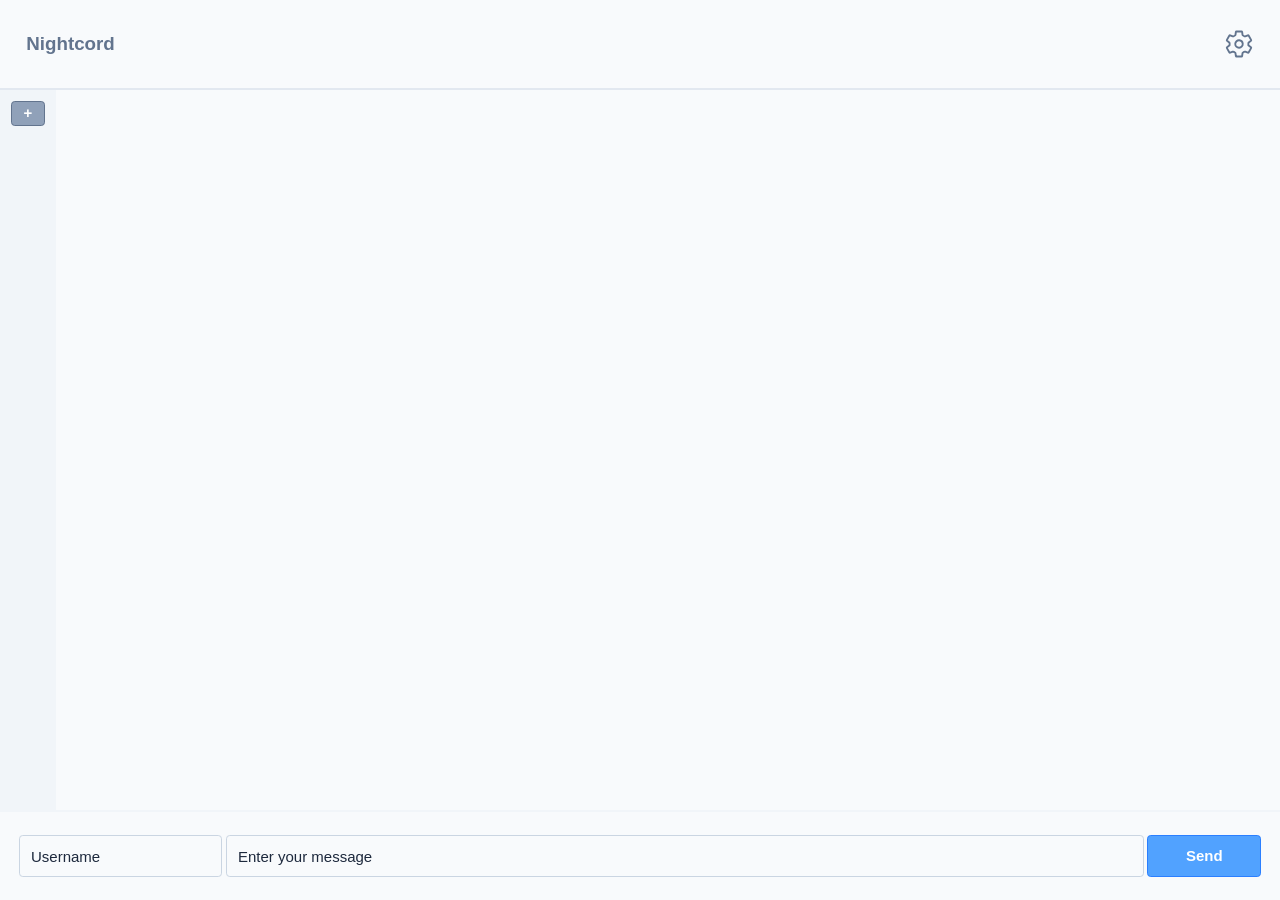
==== client/index.html @ dc82b23e "persisent dark mode" ====
<!DOCTYPE html>
<html>
<head>
<title>Nightcord</title>
<meta charset="UTF-8">
<meta name="viewport" content="width=device-width, initial-scale=1">
<link rel="stylesheet" href="https://www.w3schools.com/w3css/4/w3.css">
<link rel="stylesheet" href="styles.css"/>
</head>

<body>
<div id="header">
  <h1>Nightcord</h1>
  <div id="settings">
    <div id="svgButton" onclick="
    document.getElementById('myDropdown').classList.toggle('hidden'); document.getElementById('svgButton').classList.toggle('active');
    ">
  <svg
  width="30" height="30" viewBox="0 0 512 512" xmlns="http://www.w3.org/2000/svg">
  <title>ionicons-v5-q</title>
  <path d="M262.29,192.31a64,64,0,1,0,57.4,57.4A64.13,64.13,0,0,0,262.29,192.31ZM416.39,256a154.34,154.34,0,0,1-1.53,20.79l45.21,35.46A10.81,10.81,0,0,1,462.52,326l-42.77,74a10.81,10.81,0,0,1-13.14,4.59l-44.9-18.08a16.11,16.11,0,0,0-15.17,1.75A164.48,164.48,0,0,1,325,400.8a15.94,15.94,0,0,0-8.82,12.14l-6.73,47.89A11.08,11.08,0,0,1,298.77,470H213.23a11.11,11.11,0,0,1-10.69-8.87l-6.72-47.82a16.07,16.07,0,0,0-9-12.22,155.3,155.3,0,0,1-21.46-12.57,16,16,0,0,0-15.11-1.71l-44.89,18.07a10.81,10.81,0,0,1-13.14-4.58l-42.77-74a10.8,10.8,0,0,1,2.45-13.75l38.21-30a16.05,16.05,0,0,0,6-14.08c-.36-4.17-.58-8.33-.58-12.5s.21-8.27.58-12.35a16,16,0,0,0-6.07-13.94l-38.19-30A10.81,10.81,0,0,1,49.48,186l42.77-74a10.81,10.81,0,0,1,13.14-4.59l44.9,18.08a16.11,16.11,0,0,0,15.17-1.75A164.48,164.48,0,0,1,187,111.2a15.94,15.94,0,0,0,8.82-12.14l6.73-47.89A11.08,11.08,0,0,1,213.23,42h85.54a11.11,11.11,0,0,1,10.69,8.87l6.72,47.82a16.07,16.07,0,0,0,9,12.22,155.3,155.3,0,0,1,21.46,12.57,16,16,0,0,0,15.11,1.71l44.89-18.07a10.81,10.81,0,0,1,13.14,4.58l42.77,74a10.8,10.8,0,0,1-2.45,13.75l-38.21,30a16.05,16.05,0,0,0-6.05,14.08C416.17,247.67,416.39,251.83,416.39,256Z" style="fill:none;stroke: var(--color-slate-500); pointer-events: none; stroke-linecap:round;stroke-linejoin:round;stroke-width:32px"/>
  </svg>
  </div>

  <div id="myDropdown" class="dropdown-content hidden">
    <button id="darkModeButton" onclick="setDarkMode(!darkMode)">Dark Mode: Off</button>
    <button>Change Server Link</button>
  </div>
  </div>
  <!-- <button onClick = getData()>Click Here To Fetch Data</button> -->
</div>
<main>
<div id="channels">
  <button id="createChannel" onclick="channelCreate()"> + </button>
  <div id="buttonContainer"></div>
</div>
<div id="jsonContainer"></div>
</main>
<div>
  <h2 id="editing" style="display: none;">Editing Message.</h2>
  <form autocomplete="off">
    <input class="input" type="text" id="nameInput" placeholder="Username"></input>
    <input class="input" id="messageInput" placeholder="Enter your message" data-placeholder="Enter your message"></input>
    <button type="button" onclick="
    sendData()">Send</button> 
    </form>
    </div>
<script src="script.js"></script>

</body>
</html>
---- client/styles.css ----
/*! tailwindcss v4.3.0 | MIT License | https://tailwindcss.com */
@layer properties;
@layer theme, base, components, utilities;
@layer theme {
  :root, :host {
    --font-sans: ui-sans-serif, system-ui, sans-serif, 'Apple Color Emoji', 'Segoe UI Emoji', 'Segoe UI Symbol',
    'Noto Color Emoji';
    --font-mono: ui-monospace, SFMono-Regular, Menlo, Monaco, Consolas, 'Liberation Mono', 'Courier New',
    monospace;
    --color-blue-200: oklch(88.2% 0.059 254.128);
    --color-blue-400: oklch(70.7% 0.165 254.624);
    --color-blue-500: oklch(62.3% 0.214 259.815);
    --color-blue-900: oklch(37.9% 0.146 265.522);
    --color-slate-50: oklch(98.4% 0.003 247.858);
    --color-slate-100: oklch(96.8% 0.007 247.896);
    --color-slate-200: oklch(92.9% 0.013 255.508);
    --color-slate-300: oklch(86.9% 0.022 252.894);
    --color-slate-400: oklch(70.4% 0.04 256.788);
    --color-slate-500: oklch(55.4% 0.046 257.417);
    --color-slate-600: oklch(44.6% 0.043 257.281);
    --color-slate-700: oklch(37.2% 0.044 257.287);
    --color-slate-800: oklch(27.9% 0.041 260.031);
    --color-slate-900: oklch(20.8% 0.042 265.755);
    --color-white: #fff;
    --spacing: 0.25rem;
    --text-xs: 0.75rem;
    --text-xs--line-height: calc(1 / 0.75);
    --text-sm: 0.875rem;
    --text-sm--line-height: calc(1.25 / 0.875);
    --text-lg: 1.125rem;
    --text-lg--line-height: calc(1.75 / 1.125);
    --text-xl: 1.25rem;
    --text-xl--line-height: calc(1.75 / 1.25);
    --text-4xl: 2.25rem;
    --text-4xl--line-height: calc(2.5 / 2.25);
    --font-weight-medium: 500;
    --font-weight-bold: 700;
    --radius-md: 0.375rem;
    --radius-lg: 0.5rem;
    --radius-xl: 0.75rem;
    --default-font-family: var(--font-sans);
    --default-mono-font-family: var(--font-mono);
  }
}
@layer base {
  *, ::after, ::before, ::backdrop, ::file-selector-button {
    box-sizing: border-box;
    margin: 0;
    padding: 0;
    border: 0 solid;
  }
  html, :host {
    line-height: 1.5;
    -webkit-text-size-adjust: 100%;
    tab-size: 4;
    font-family: var(--default-font-family, ui-sans-serif, system-ui, sans-serif, 'Apple Color Emoji', 'Segoe UI Emoji', 'Segoe UI Symbol', 'Noto Color Emoji');
    font-feature-settings: var(--default-font-feature-settings, normal);
    font-variation-settings: var(--default-font-variation-settings, normal);
    -webkit-tap-highlight-color: transparent;
  }
  hr {
    height: 0;
    color: inherit;
    border-top-width: 1px;
  }
  abbr:where([title]) {
    -webkit-text-decoration: underline dotted;
    text-decoration: underline dotted;
  }
  h1, h2, h3, h4, h5, h6 {
    font-size: inherit;
    font-weight: inherit;
  }
  a {
    color: inherit;
    -webkit-text-decoration: inherit;
    text-decoration: inherit;
  }
  b, strong {
    font-weight: bolder;
  }
  code, kbd, samp, pre {
    font-family: var(--default-mono-font-family, ui-monospace, SFMono-Regular, Menlo, Monaco, Consolas, 'Liberation Mono', 'Courier New', monospace);
    font-feature-settings: var(--default-mono-font-feature-settings, normal);
    font-variation-settings: var(--default-mono-font-variation-settings, normal);
    font-size: 1em;
  }
  small {
    font-size: 80%;
  }
  sub, sup {
    font-size: 75%;
    line-height: 0;
    position: relative;
    vertical-align: baseline;
  }
  sub {
    bottom: -0.25em;
  }
  sup {
    top: -0.5em;
  }
  table {
    text-indent: 0;
    border-color: inherit;
    border-collapse: collapse;
  }
  :-moz-focusring {
    outline: auto;
  }
  progress {
    vertical-align: baseline;
  }
  summary {
    display: list-item;
  }
  ol, ul, menu {
    list-style: none;
  }
  img, svg, video, canvas, audio, iframe, embed, object {
    display: block;
    vertical-align: middle;
  }
  img, video {
    max-width: 100%;
    height: auto;
  }
  button, input, select, optgroup, textarea, ::file-selector-button {
    font: inherit;
    font-feature-settings: inherit;
    font-variation-settings: inherit;
    letter-spacing: inherit;
    color: inherit;
    border-radius: 0;
    background-color: transparent;
    opacity: 1;
  }
  :where(select:is([multiple], [size])) optgroup {
    font-weight: bolder;
  }
  :where(select:is([multiple], [size])) optgroup option {
    padding-inline-start: 20px;
  }
  ::file-selector-button {
    margin-inline-end: 4px;
  }
  ::placeholder {
    opacity: 1;
  }
  @supports (not (-webkit-appearance: -apple-pay-button)) or (contain-intrinsic-size: 1px) {
    ::placeholder {
      color: currentcolor;
      @supports (color: color-mix(in lab, red, red)) {
        color: color-mix(in oklab, currentcolor 50%, transparent);
      }
    }
  }
  textarea {
    resize: vertical;
  }
  ::-webkit-search-decoration {
    -webkit-appearance: none;
  }
  ::-webkit-date-and-time-value {
    min-height: 1lh;
    text-align: inherit;
  }
  ::-webkit-datetime-edit {
    display: inline-flex;
  }
  ::-webkit-datetime-edit-fields-wrapper {
    padding: 0;
  }
  ::-webkit-datetime-edit, ::-webkit-datetime-edit-year-field, ::-webkit-datetime-edit-month-field, ::-webkit-datetime-edit-day-field, ::-webkit-datetime-edit-hour-field, ::-webkit-datetime-edit-minute-field, ::-webkit-datetime-edit-second-field, ::-webkit-datetime-edit-millisecond-field, ::-webkit-datetime-edit-meridiem-field {
    padding-block: 0;
  }
  ::-webkit-calendar-picker-indicator {
    line-height: 1;
  }
  :-moz-ui-invalid {
    box-shadow: none;
  }
  button, input:where([type='button'], [type='reset'], [type='submit']), ::file-selector-button {
    appearance: button;
  }
  ::-webkit-inner-spin-button, ::-webkit-outer-spin-button {
    height: auto;
  }
  [hidden]:where(:not([hidden='until-found'])) {
    display: none!important;
  }
}
@layer utilities {
  .hidden {
    display: none;
  }
}
* {
  box-sizing: border-box;
  --tw-duration: 100ms;
  transition-duration: 100ms;
}
#header {
  display: flex;
  height: 10vh;
  flex-direction: row;
  align-items: center;
  justify-content: space-between;
  border-bottom-style: var(--tw-border-style);
  border-bottom-width: 2px;
  border-color: var(--color-slate-200);
  background-color: var(--color-slate-50);
  padding-inline: calc(var(--spacing) * 5);
  &:where(.dark, .dark *) {
    border-color: var(--color-slate-700);
  }
  &:where(.dark, .dark *) {
    background-color: var(--color-slate-800);
  }
}
#header h1 {
  border-radius: var(--radius-xl);
  padding: calc(var(--spacing) * 2);
  font-size: var(--text-xl);
  line-height: var(--tw-leading, var(--text-xl--line-height));
  --tw-font-weight: var(--font-weight-bold);
  font-weight: var(--font-weight-bold);
  color: var(--color-slate-500);
  &:hover {
    @media (hover: hover) {
      background-color: var(--color-white);
    }
  }
  &:hover {
    @media (hover: hover) {
      color: var(--color-slate-400);
    }
  }
  &:where(.dark, .dark *) {
    color: var(--color-slate-400);
  }
  &:where(.dark, .dark *) {
    &:hover {
      @media (hover: hover) {
        background-color: var(--color-slate-900);
      }
    }
  }
  &:where(.dark, .dark *) {
    &:hover {
      @media (hover: hover) {
        color: var(--color-slate-300);
      }
    }
  }
}
#settings #myDropdown {
  position: absolute;
  right: calc(var(--spacing) * 5);
  z-index: 10;
  margin-top: calc(var(--spacing) * 2);
  width: calc(var(--spacing) * 48);
  border-radius: var(--radius-lg);
  border-style: var(--tw-border-style);
  border-width: 1px;
  border-color: var(--color-slate-100);
  background-color: var(--color-white);
  padding: calc(var(--spacing) * 1);
  text-align: left;
  font-size: var(--text-sm);
  line-height: var(--tw-leading, var(--text-sm--line-height));
  --tw-shadow: 0 10px 15px -3px var(--tw-shadow-color, rgb(0 0 0 / 0.1)), 0 4px 6px -4px var(--tw-shadow-color, rgb(0 0 0 / 0.1));
  box-shadow: var(--tw-inset-shadow), var(--tw-inset-ring-shadow), var(--tw-ring-offset-shadow), var(--tw-ring-shadow), var(--tw-shadow);
  &:where(.dark, .dark *) {
    border-color: var(--color-slate-700);
  }
  &:where(.dark, .dark *) {
    background-color: var(--color-slate-800);
  }
}
#svgButton {
  border-radius: var(--radius-xl);
  padding: calc(var(--spacing) * 2);
  font-size: var(--text-xl);
  line-height: var(--tw-leading, var(--text-xl--line-height));
  --tw-font-weight: var(--font-weight-bold);
  font-weight: var(--font-weight-bold);
  color: var(--color-slate-500);
  &:hover {
    @media (hover: hover) {
      background-color: var(--color-white);
    }
  }
  &:hover {
    @media (hover: hover) {
      color: var(--color-slate-400);
    }
  }
  &:active {
    background-color: var(--color-white);
  }
  &:where(.dark, .dark *) {
    &:hover {
      @media (hover: hover) {
        background-color: var(--color-slate-900);
      }
    }
  }
}
#myDropdown button {
  display: flex;
  width: 100%;
  align-items: center;
  border-radius: var(--radius-md);
  --tw-border-style: none;
  border-style: none;
  background-color: var(--color-white);
  padding-inline: calc(var(--spacing) * 3);
  padding-block: calc(var(--spacing) * 2);
  --tw-font-weight: var(--font-weight-medium);
  font-weight: var(--font-weight-medium);
  color: var(--color-slate-700);
  &:hover {
    @media (hover: hover) {
      background-color: var(--color-slate-100);
    }
  }
  &:where(.dark, .dark *) {
    background-color: var(--color-slate-800);
  }
  &:where(.dark, .dark *) {
    color: var(--color-slate-400);
  }
  &:where(.dark, .dark *) {
    &:hover {
      @media (hover: hover) {
        background-color: var(--color-slate-700);
      }
    }
  }
}
#svgButton.active {
  background-color: var(--color-white);
  &:where(.dark, .dark *) {
    background-color: var(--color-slate-900);
  }
}
.hidden {
  display: none;
}
button {
  align-items: center;
  border-radius: 0.25rem;
  border-style: var(--tw-border-style);
  border-width: 1px;
  border-color: var(--color-blue-500);
  background-color: var(--color-blue-400);
  padding-inline: calc(var(--spacing) * 3);
  --tw-font-weight: var(--font-weight-bold);
  font-weight: var(--font-weight-bold);
  color: var(--color-white);
  &:hover {
    @media (hover: hover) {
      background-color: var(--color-blue-200);
    }
  }
  &:where(.dark, .dark *) {
    background-color: var(--color-slate-800);
  }
  &:where(.dark, .dark *) {
    color: var(--color-blue-500);
  }
  &:where(.dark, .dark *) {
    &:hover {
      @media (hover: hover) {
        background-color: var(--color-blue-900);
      }
    }
  }
}
#jsonContainer {
  display: flex;
  height: 80vh;
  width: 100%;
  flex-direction: column-reverse;
  gap: calc(var(--spacing) * 1);
  overflow-y: scroll;
  scroll-behavior: smooth;
  background-color: var(--color-slate-50);
  padding-block: calc(var(--spacing) * 3);
  &:where(.dark, .dark *) {
    background-color: var(--color-slate-800);
  }
}
#jsonContainer > h1 {
  margin-inline: calc(var(--spacing) * 5);
  border-radius: var(--radius-xl);
  border-style: var(--tw-border-style);
  border-width: 2px;
  border-color: var(--color-slate-300);
  background-color: var(--color-slate-100);
  padding: calc(var(--spacing) * 5);
  font-size: var(--text-4xl);
  line-height: var(--tw-leading, var(--text-4xl--line-height));
  --tw-font-weight: var(--font-weight-bold);
  font-weight: var(--font-weight-bold);
  color: var(--color-slate-500);
  &:where(.dark, .dark *) {
    border-color: var(--color-slate-700);
  }
  &:where(.dark, .dark *) {
    background-color: var(--color-slate-800);
  }
  &:where(.dark, .dark *) {
    color: var(--color-slate-500);
  }
}
.message {
  margin-inline: calc(var(--spacing) * 5);
  display: flex;
  flex-direction: column;
  border-radius: var(--radius-xl);
  padding: calc(var(--spacing) * 5);
  &:hover {
    @media (hover: hover) {
      background-color: var(--color-white);
    }
  }
  &:where(.dark, .dark *) {
    &:hover {
      @media (hover: hover) {
        background-color: var(--color-slate-700);
      }
    }
  }
}
.message h1 {
  margin: calc(var(--spacing) * 0);
  font-size: var(--text-xl);
  line-height: var(--tw-leading, var(--text-xl--line-height));
  --tw-font-weight: var(--font-weight-bold);
  font-weight: var(--font-weight-bold);
  color: var(--color-slate-500);
  &:where(.dark, .dark *) {
    color: var(--color-slate-500);
  }
}
.messageContent {
  display: flex;
  flex-direction: row;
  align-items: baseline;
  gap: calc(var(--spacing) * 1);
}
.message p {
  font-size: var(--text-lg);
  line-height: var(--tw-leading, var(--text-lg--line-height));
  color: var(--color-slate-800);
  &:where(.dark, .dark *) {
    color: var(--color-slate-400);
  }
}
.message.active {
  background-color: var(--color-white)!important;
  &:where(.dark, .dark *) {
    background-color: var(--color-slate-700)!important;
  }
}
.editDisclaimer {
  align-items: baseline;
  font-size: var(--text-sm)!important;
  line-height: var(--tw-leading, var(--text-sm--line-height))!important;
  color: var(--color-slate-400)!important;
  &:where(.dark, .dark *) {
    color: var(--color-slate-600)!important;
  }
}
.message span {
  font-size: var(--text-sm);
  line-height: var(--tw-leading, var(--text-sm--line-height));
  color: var(--color-slate-400);
  &:where(.dark, .dark *) {
    color: var(--color-slate-500);
  }
}
form {
  margin-inline: auto;
  display: flex;
  height: 10vh;
  flex-direction: row;
  gap: calc(var(--spacing) * 1);
  border-top-style: var(--tw-border-style);
  border-top-width: 2px;
  border-color: var(--color-slate-100);
  background-color: var(--color-slate-50);
  padding: calc(var(--spacing) * 5);
  &:where(.dark, .dark *) {
    border-color: var(--color-slate-700);
  }
  &:where(.dark, .dark *) {
    background-color: var(--color-slate-800);
  }
}
form * {
  margin-block: auto;
  height: 2.75rem;
}
.input {
  display: inline-block;
  min-width: calc(var(--spacing) * 0);
  overflow-y: auto;
  border-radius: 0.25rem;
  border-style: var(--tw-border-style);
  border-width: 1px;
  border-color: var(--color-slate-300);
  padding: calc(var(--spacing) * 3);
  --tw-leading: 1;
  line-height: 1;
  color: var(--color-slate-800);
  &:where(.dark, .dark *) {
    border-color: var(--color-slate-600);
  }
  &:where(.dark, .dark *) {
    color: var(--color-slate-300);
  }
}
#nameInput {
  flex: 2!important;
}
#messageInput {
  flex: 10;
}
form button {
  min-width: calc(var(--spacing) * 0);
  flex: 1!important;
}
.messageHeader {
  display: flex;
  flex-direction: row;
  justify-content: space-between;
}
#buttonContainer > div {
  margin-bottom: calc(var(--spacing) * 1);
  display: flex;
  width: 100%;
  flex-direction: row;
  align-items: center;
  justify-content: space-between;
  border-radius: 0.25rem;
  --tw-border-style: none;
  border-style: none;
  background-color: var(--color-slate-100);
  padding-inline: calc(var(--spacing) * 3);
  text-align: left;
  --tw-font-weight: var(--font-weight-bold);
  font-weight: var(--font-weight-bold);
  color: var(--color-slate-300);
  &:hover {
    @media (hover: hover) {
      background-color: var(--color-slate-50);
    }
  }
  &:hover {
    @media (hover: hover) {
      color: var(--color-slate-400);
    }
  }
  &:where(.dark, .dark *) {
    background-color: var(--color-slate-900);
  }
  &:where(.dark, .dark *) {
    color: var(--color-slate-800);
  }
  &:where(.dark, .dark *) {
    &:hover {
      @media (hover: hover) {
        background-color: var(--color-slate-800);
      }
    }
  }
  &:where(.dark, .dark *) {
    &:hover {
      @media (hover: hover) {
        color: var(--color-slate-500);
      }
    }
  }
}
.channelEditButtons button {
  margin-block: calc(var(--spacing) * 1);
  border-color: var(--color-slate-300);
  background-color: var(--color-slate-50)!important;
  color: var(--color-slate-500);
  &:where(.dark, .dark *) {
    border-color: var(--color-slate-600);
  }
  &:where(.dark, .dark *) {
    background-color: var(--color-slate-900)!important;
  }
}
#buttonContainer p {
  max-width: 50%;
  overflow: hidden;
  text-overflow: ellipsis;
}
.channelEditButtons {
  display: flex;
  justify-content: center;
  gap: calc(var(--spacing) * 1);
}
.buttonContainer button {
  border-color: var(--color-slate-400);
  background-color: var(--color-slate-300);
  color: var(--color-slate-50);
  &:hover {
    @media (hover: hover) {
      background-color: var(--color-slate-200);
    }
  }
  &:where(.dark, .dark *) {
    border-color: var(--color-slate-600);
  }
  &:where(.dark, .dark *) {
    background-color: var(--color-slate-800);
  }
  &:where(.dark, .dark *) {
    &:hover {
      @media (hover: hover) {
        background-color: var(--color-slate-700);
      }
    }
  }
}
#editing {
  position: absolute;
  margin-inline: calc(var(--spacing) * 5);
  margin-block: calc(var(--spacing) * 1);
  font-size: var(--text-xs);
  line-height: var(--tw-leading, var(--text-xs--line-height));
  color: var(--color-slate-400);
  &:where(.dark, .dark *) {
    color: var(--color-slate-500);
  }
}
#channels {
  display: none;
  flex-direction: column;
  gap: calc(var(--spacing) * 1);
  background-color: var(--color-slate-100);
  padding-inline: calc(var(--spacing) * 3);
  padding-block: calc(var(--spacing) * 3);
  @media (width >= 64rem) {
    display: flex;
  }
  &:where(.dark, .dark *) {
    background-color: var(--color-slate-900);
  }
}
main {
  display: flex;
  flex-direction: row;
}
#channels .activeButton {
  border-style: var(--tw-border-style);
  border-width: 2px;
  border-color: var(--color-slate-600);
  background-color: var(--color-slate-50);
  color: var(--color-slate-500);
  &:where(.dark, .dark *) {
    background-color: var(--color-slate-700);
  }
  &:where(.dark, .dark *) {
    color: var(--color-slate-400);
  }
}
#channels #createChannel {
  border-style: var(--tw-border-style);
  border-width: 1px;
  border-color: var(--color-slate-500);
  background-color: var(--color-slate-400);
  text-align: center;
  &:hover {
    @media (hover: hover) {
      background-color: var(--color-slate-300);
    }
  }
  &:where(.dark, .dark *) {
    border-color: var(--color-slate-600);
  }
  &:where(.dark, .dark *) {
    background-color: var(--color-slate-900);
  }
  &:where(.dark, .dark *) {
    color: var(--color-slate-500);
  }
  &:where(.dark, .dark *) {
    &:hover {
      @media (hover: hover) {
        background-color: var(--color-slate-800);
      }
    }
  }
}
@property --tw-duration {
  syntax: "*";
  inherits: false;
}
@property --tw-border-style {
  syntax: "*";
  inherits: false;
  initial-value: solid;
}
@property --tw-font-weight {
  syntax: "*";
  inherits: false;
}
@property --tw-shadow {
  syntax: "*";
  inherits: false;
  initial-value: 0 0 #0000;
}
@property --tw-shadow-color {
  syntax: "*";
  inherits: false;
}
@property --tw-shadow-alpha {
  syntax: "<percentage>";
  inherits: false;
  initial-value: 100%;
}
@property --tw-inset-shadow {
  syntax: "*";
  inherits: false;
  initial-value: 0 0 #0000;
}
@property --tw-inset-shadow-color {
  syntax: "*";
  inherits: false;
}
@property --tw-inset-shadow-alpha {
  syntax: "<percentage>";
  inherits: false;
  initial-value: 100%;
}
@property --tw-ring-color {
  syntax: "*";
  inherits: false;
}
@property --tw-ring-shadow {
  syntax: "*";
  inherits: false;
  initial-value: 0 0 #0000;
}
@property --tw-inset-ring-color {
  syntax: "*";
  inherits: false;
}
@property --tw-inset-ring-shadow {
  syntax: "*";
  inherits: false;
  initial-value: 0 0 #0000;
}
@property --tw-ring-inset {
  syntax: "*";
  inherits: false;
}
@property --tw-ring-offset-width {
  syntax: "<length>";
  inherits: false;
  initial-value: 0px;
}
@property --tw-ring-offset-color {
  syntax: "*";
  inherits: false;
  initial-value: #fff;
}
@property --tw-ring-offset-shadow {
  syntax: "*";
  inherits: false;
  initial-value: 0 0 #0000;
}
@property --tw-leading {
  syntax: "*";
  inherits: false;
}
@layer properties {
  @supports ((-webkit-hyphens: none) and (not (margin-trim: inline))) or ((-moz-orient: inline) and (not (color:rgb(from red r g b)))) {
    *, ::before, ::after, ::backdrop {
      --tw-duration: initial;
      --tw-border-style: solid;
      --tw-font-weight: initial;
      --tw-shadow: 0 0 #0000;
      --tw-shadow-color: initial;
      --tw-shadow-alpha: 100%;
      --tw-inset-shadow: 0 0 #0000;
      --tw-inset-shadow-color: initial;
      --tw-inset-shadow-alpha: 100%;
      --tw-ring-color: initial;
      --tw-ring-shadow: 0 0 #0000;
      --tw-inset-ring-color: initial;
      --tw-inset-ring-shadow: 0 0 #0000;
      --tw-ring-inset: initial;
      --tw-ring-offset-width: 0px;
      --tw-ring-offset-color: #fff;
      --tw-ring-offset-shadow: 0 0 #0000;
      --tw-leading: initial;
    }
  }
}
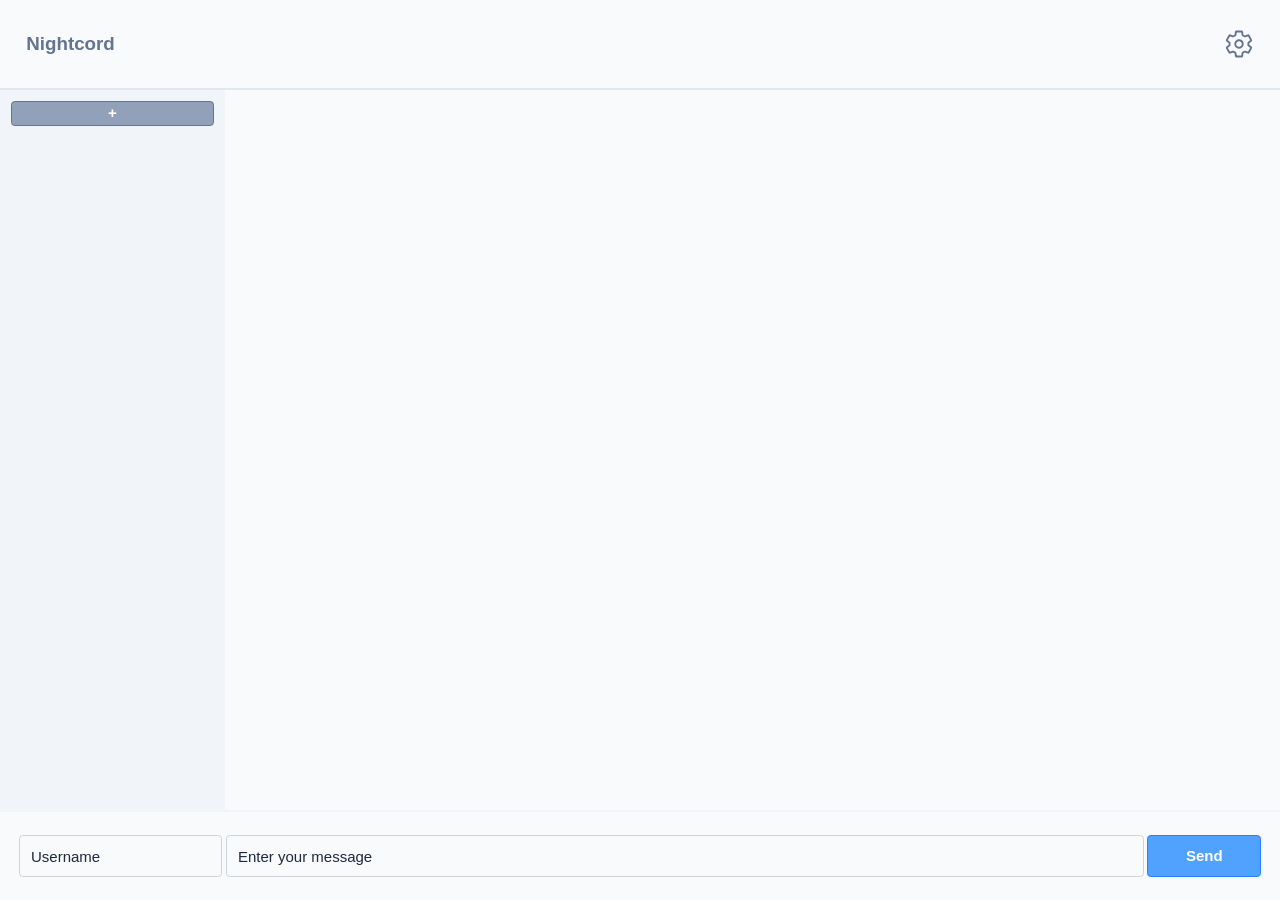
==== commit 2c0f0f32: "added minimum height and width for channels" ====
--- a/client/index.html
+++ b/client/index.html
@@ -24,7 +24,9 @@
 
   <div id="myDropdown" class="dropdown-content hidden">
     <button id="darkModeButton" onclick="setDarkMode(!darkMode)">Dark Mode: Off</button>
+    <button id="adminModeButton">Admin Mode: Off</button>
     <button>Change Server Link</button>
+    <button onclick="resetLink()">Reset Server Link</button>
   </div>
   </div>
   <!-- <button onClick = getData()>Click Here To Fetch Data</button> -->
--- a/client/styles.css
+++ b/client/styles.css
@@ -541,6 +541,7 @@
 #buttonContainer > div {
   margin-bottom: calc(var(--spacing) * 1);
   display: flex;
+  min-height: calc(var(--spacing) * 9);
   width: 100%;
   flex-direction: row;
   align-items: center;
@@ -598,12 +599,13 @@
   }
 }
 #buttonContainer p {
-  max-width: 50%;
+  flex: 1;
   overflow: hidden;
   text-overflow: ellipsis;
 }
 .channelEditButtons {
   display: flex;
+  flex: 1;
   justify-content: center;
   gap: calc(var(--spacing) * 1);
 }
@@ -643,6 +645,7 @@
 }
 #channels {
   display: none;
+  min-width: calc(var(--spacing) * 60);
   flex-direction: column;
   gap: calc(var(--spacing) * 1);
   background-color: var(--color-slate-100);
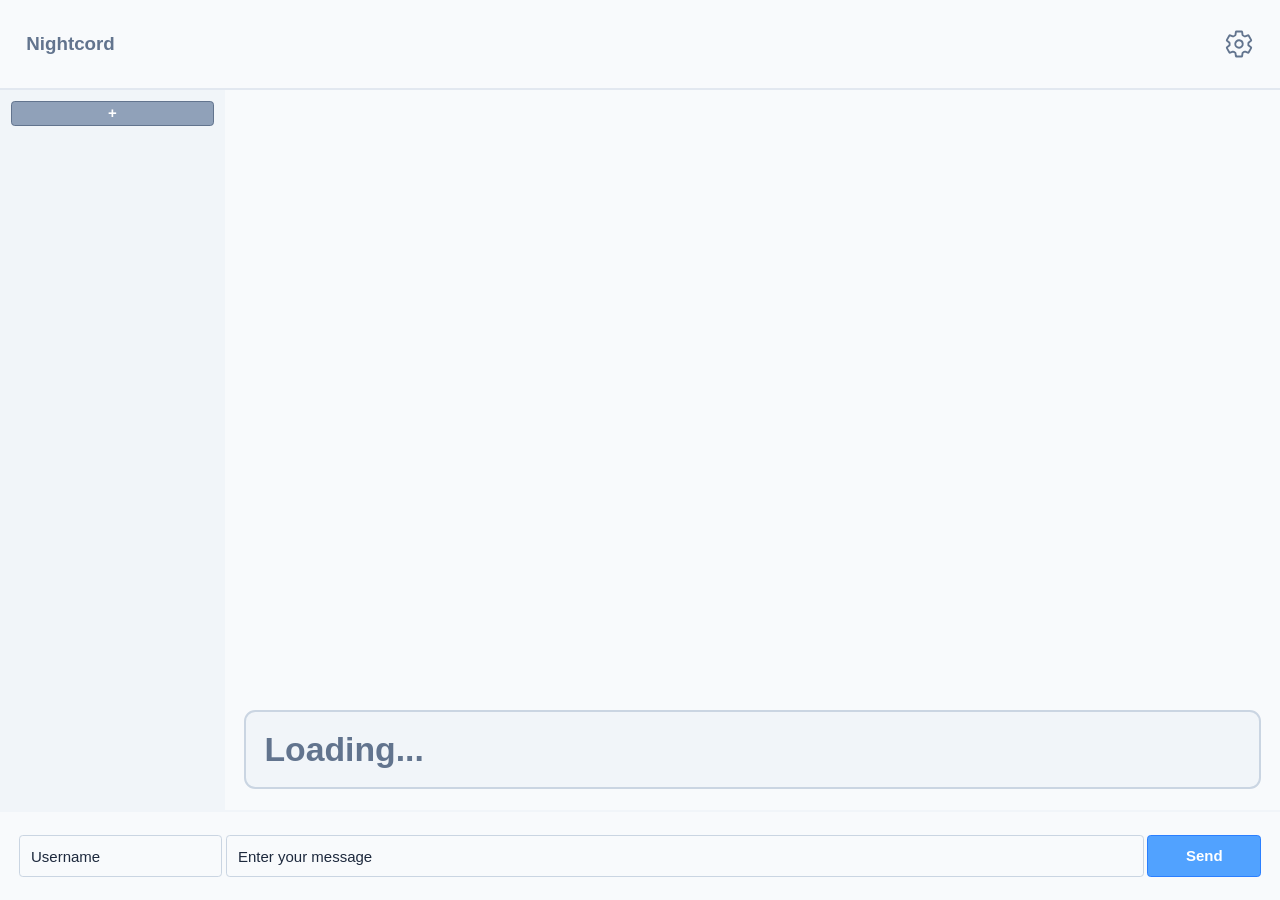
==== commit 61832078: "fixed up about page, deployed, and the hr on home at the settings, but theres a bug that we cant edi" ====
--- a/client/index.html
+++ b/client/index.html
@@ -24,8 +24,11 @@
 
   <div id="myDropdown" class="dropdown-content hidden">
     <button id="darkModeButton" onclick="setDarkMode(!darkMode)">Dark Mode: Off</button>
-    <button id="adminModeButton">Admin Mode: Off</button>
-    <button>Change Server Link</button>
+    <button id="adminModeButton" onclick="setAdminPowers(!adminPowers)">Admin Mode: Off</button>
+    <button onclick="window.location.href='./about.html'">About Page</button>
+    <hr/>
+    <button onclick="getLink()">Get Server Link</button>
+    <button onclick="changeLink()">Change Server Link</button>
     <button onclick="resetLink()">Reset Server Link</button>
   </div>
   </div>
@@ -36,7 +39,9 @@
   <button id="createChannel" onclick="channelCreate()"> + </button>
   <div id="buttonContainer"></div>
 </div>
-<div id="jsonContainer"></div>
+<div id="jsonContainer">
+  <h1>Loading...</h1>
+</div>
 </main>
 <div>
   <h2 id="editing" style="display: none;">Editing Message.</h2>
--- a/client/styles.css
+++ b/client/styles.css
@@ -339,6 +339,15 @@
     }
   }
 }
+#myDropdown hr {
+  margin-inline: calc(var(--spacing) * 2);
+  margin-block: calc(var(--spacing) * 0)!important;
+  border-color: var(--color-slate-300);
+  padding-block: calc(var(--spacing) * 0)!important;
+  &:where(.dark, .dark *) {
+    border-color: var(--color-slate-700);
+  }
+}
 #svgButton.active {
   background-color: var(--color-white);
   &:where(.dark, .dark *) {
